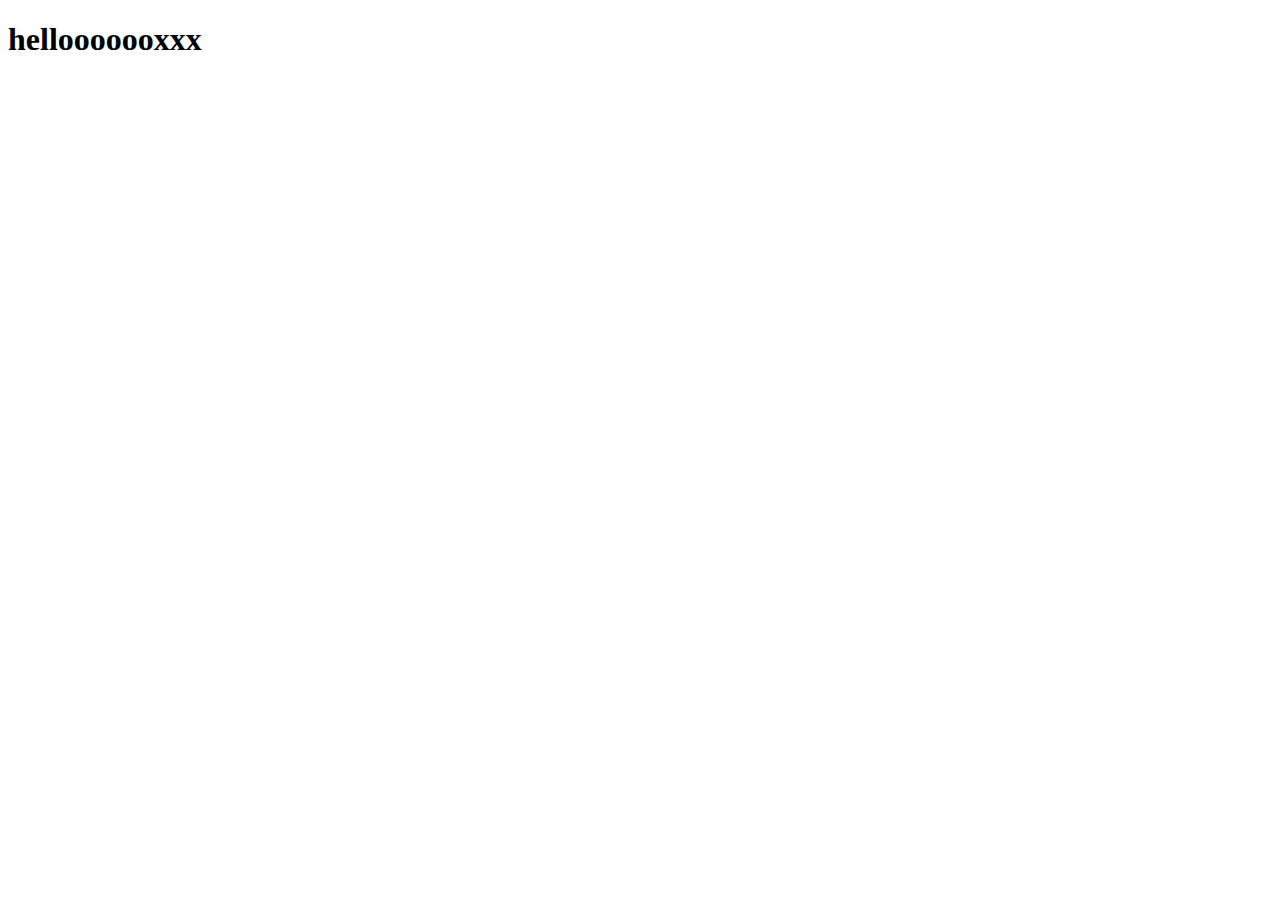
==== index.html @ fea87f36 "init" ====
<!DOCTYPE html>
<html lang="en">
<head>
    <meta charset="UTF-8">
    <meta http-equiv="X-UA-Compatible" content="IE=edge">
    <meta name="viewport" content="width=device-width, initial-scale=1.0">
    <title>Document</title>
</head>
<body>
    <h1> hellooooooxxx</h1>
</body>
</html>
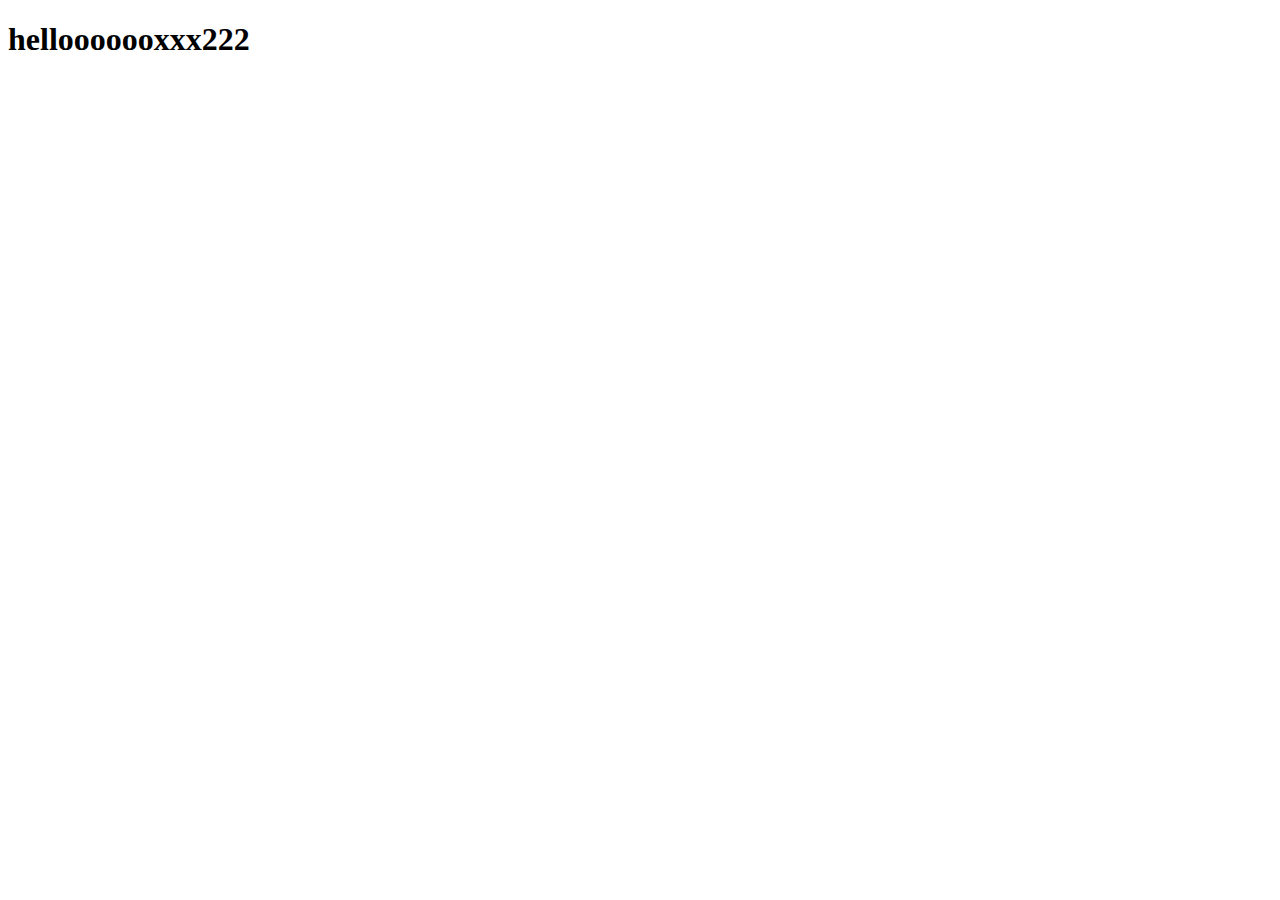
==== commit e935e46a: "add" ====
--- a/index.html
+++ b/index.html
@@ -7,6 +7,6 @@
     <title>Document</title>
 </head>
 <body>
-    <h1> hellooooooxxx</h1>
+    <h1> hellooooooxxx222</h1>
 </body>
 </html>